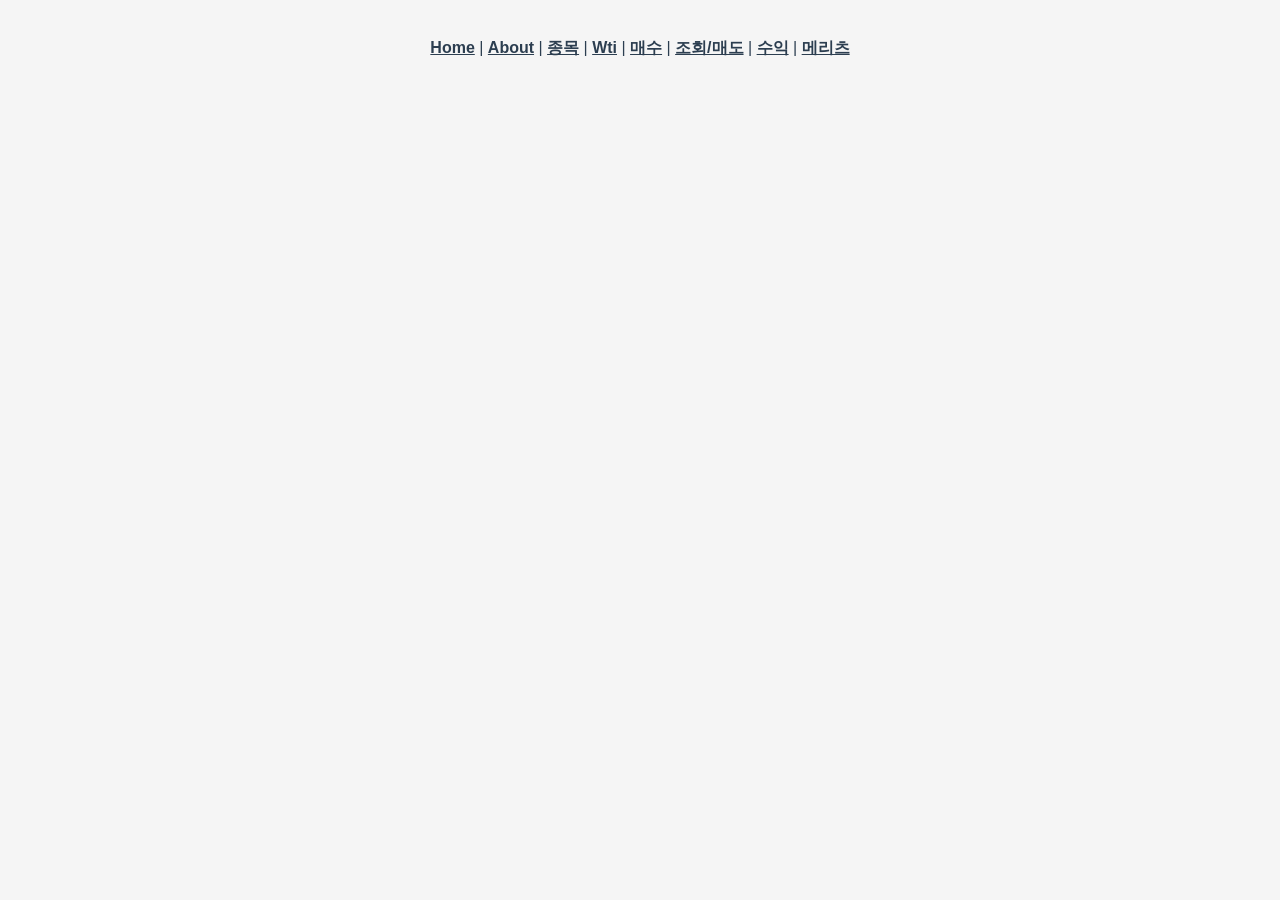
==== index.html @ c5a3a65d "Add files via upload" ====
<!doctype html><html lang=""><head><meta charset="utf-8"><meta http-equiv="X-UA-Compatible" content="IE=edge"><meta name="viewport" content="width=device-width,initial-scale=1"><link rel="icon" href="/favicon.ico"><title>mnstock_front</title><script defer="defer" src="/js/chunk-vendors.6f76a86e.js"></script><script defer="defer" src="/js/app.b5c8a33f.js"></script><link href="/css/app.cc8f3a53.css" rel="stylesheet"></head><body><noscript><strong>We're sorry but mnstock_front doesn't work properly without JavaScript enabled. Please enable it to continue.</strong></noscript><div id="app"></div></body></html>
---- css/app.cc8f3a53.css ----
@import url(https://fonts.googleapis.com/css2?family=Roboto:wght@400;500;700&display=swap);.container{max-width:500px;margin:0 auto;padding:20px}.card-content{background-color:#fff;border-radius:16px;box-shadow:0 4px 8px rgba(0,0,0,.1);padding:20px;margin-bottom:20px}.sell-btn,.submit-btn{width:100%;padding:10px;background-color:#ff4757;color:#fff;border:none;border-radius:8px;cursor:pointer;font-size:18px}.sell-btn:hover,.submit-btn:hover{background-color:#e84118}body{background-color:#f5f5f5}.font-investing,body{font-family:Roboto,sans-serif}table{width:100%;border-collapse:collapse}td,th{padding:12px;text-align:center}th{background-color:#e1e1e1;font-weight:700}td{border-bottom:1px solid #ddd}button{transition:all .3s ease-in-out}button:active{transform:scale(.95)}.text-blue-600{color:#0174b9!important}.text-red-600{color:#d32f2f!important}@media (max-width:768px){.max-w-lg{width:100%}table{font-size:14px}button,td,th{padding:10px}button{font-size:16px}}#app{font-family:Avenir,Helvetica,Arial,sans-serif;-webkit-font-smoothing:antialiased;-moz-osx-font-smoothing:grayscale;text-align:center;color:#2c3e50}nav{padding:30px}nav a{font-weight:700;color:#2c3e50}nav a.router-link-exact-active{color:#42b983}h3[data-v-134d536e]{margin:40px 0 0}ul[data-v-134d536e]{list-style-type:none;padding:0}li[data-v-134d536e]{display:inline-block;margin:0 10px}a[data-v-134d536e]{color:#42b983}
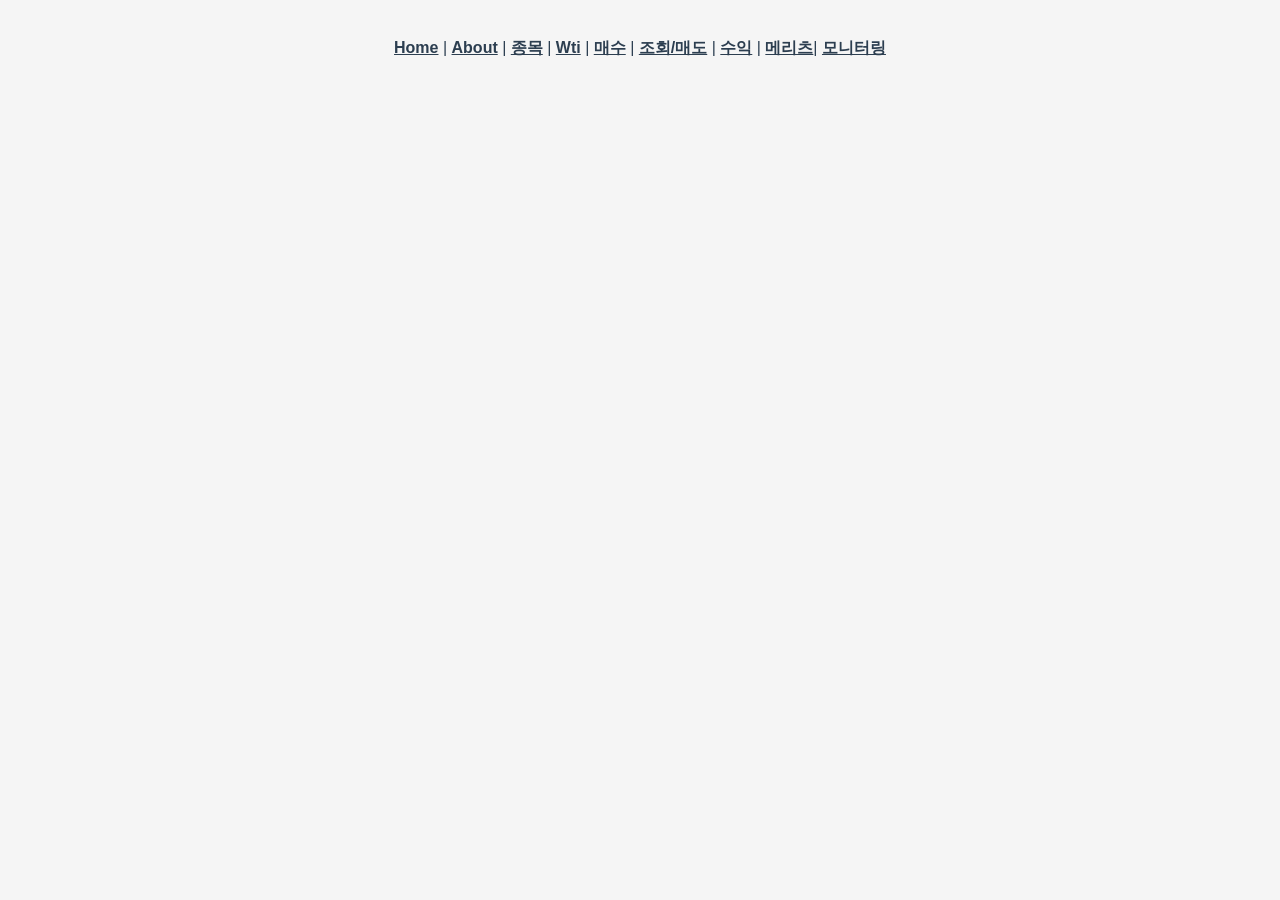
==== commit 11148fa7: "Add files via upload" ====
--- a/index.html
+++ b/index.html
@@ -1 +1 @@
-<!doctype html><html lang=""><head><meta charset="utf-8"><meta http-equiv="X-UA-Compatible" content="IE=edge"><meta name="viewport" content="width=device-width,initial-scale=1"><link rel="icon" href="/favicon.ico"><title>mnstock_front</title><script defer="defer" src="/js/chunk-vendors.6f76a86e.js"></script><script defer="defer" src="/js/app.b5c8a33f.js"></script><link href="/css/app.cc8f3a53.css" rel="stylesheet"></head><body><noscript><strong>We're sorry but mnstock_front doesn't work properly without JavaScript enabled. Please enable it to continue.</strong></noscript><div id="app"></div></body></html>+<!doctype html><html lang=""><head><meta charset="utf-8"><meta http-equiv="X-UA-Compatible" content="IE=edge"><meta name="viewport" content="width=device-width,initial-scale=1"><link rel="icon" href="/favicon.ico"><title>mnstock_front</title><script defer="defer" src="/js/chunk-vendors.44ffc527.js"></script><script defer="defer" src="/js/app.f9cff333.js"></script><link href="/css/app.cc8f3a53.css" rel="stylesheet"></head><body><noscript><strong>We're sorry but mnstock_front doesn't work properly without JavaScript enabled. Please enable it to continue.</strong></noscript><div id="app"></div></body></html>
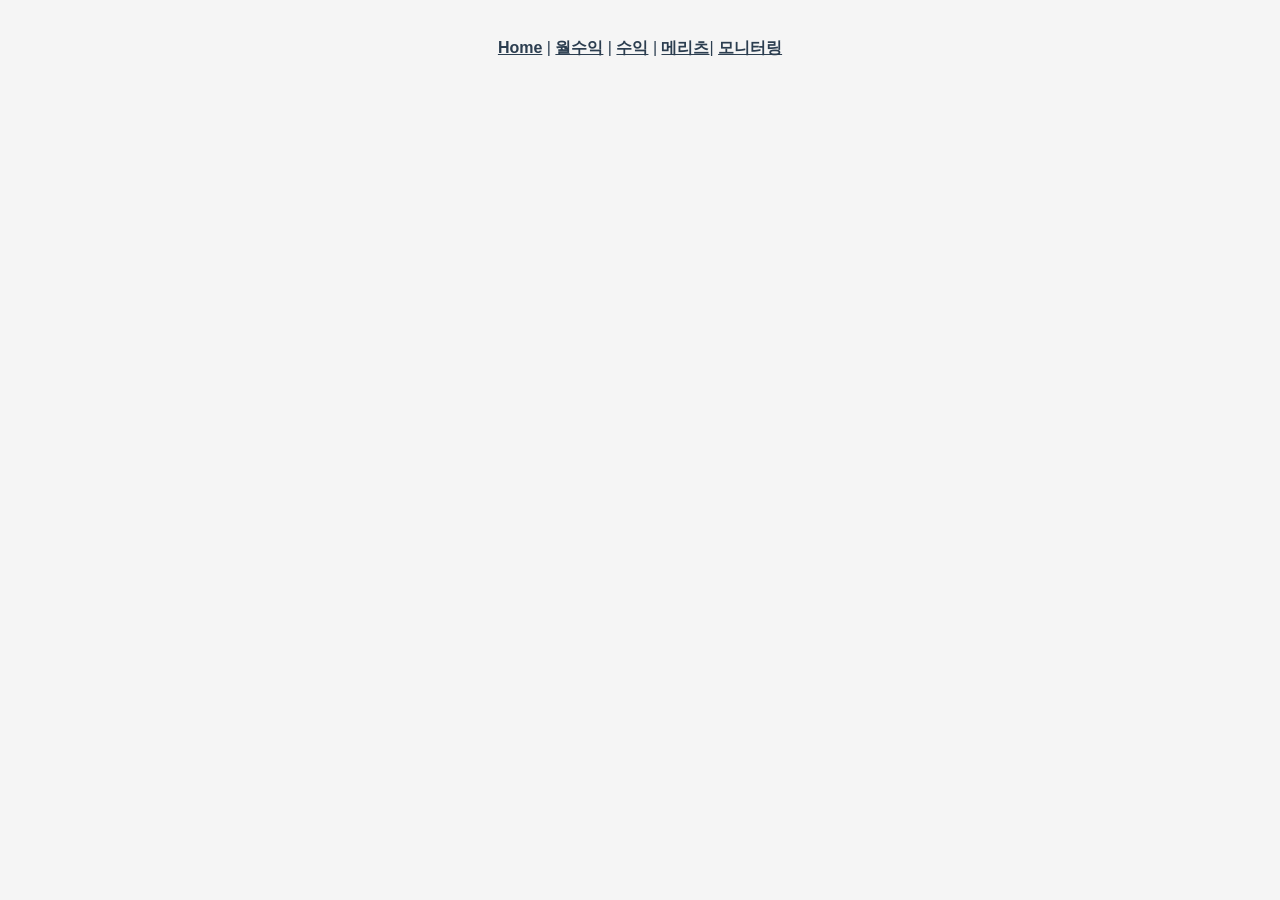
==== commit 22ac6e06: "Add files via upload" ====
--- a/index.html
+++ b/index.html
@@ -1 +1 @@
-<!doctype html><html lang=""><head><meta charset="utf-8"><meta http-equiv="X-UA-Compatible" content="IE=edge"><meta name="viewport" content="width=device-width,initial-scale=1"><link rel="icon" href="/favicon.ico"><title>mnstock_front</title><script defer="defer" src="/js/chunk-vendors.44ffc527.js"></script><script defer="defer" src="/js/app.f9cff333.js"></script><link href="/css/app.cc8f3a53.css" rel="stylesheet"></head><body><noscript><strong>We're sorry but mnstock_front doesn't work properly without JavaScript enabled. Please enable it to continue.</strong></noscript><div id="app"></div></body></html>+<!doctype html><html lang=""><head><meta charset="utf-8"><meta http-equiv="X-UA-Compatible" content="IE=edge"><meta name="viewport" content="width=device-width,initial-scale=1"><link rel="icon" href="/favicon.ico"><title>mnstock_front</title><script defer="defer" src="/js/chunk-vendors.44ffc527.js"></script><script defer="defer" src="/js/app.d3c8de16.js"></script><link href="/css/app.cc8f3a53.css" rel="stylesheet"></head><body><noscript><strong>We're sorry but mnstock_front doesn't work properly without JavaScript enabled. Please enable it to continue.</strong></noscript><div id="app"></div></body></html>
